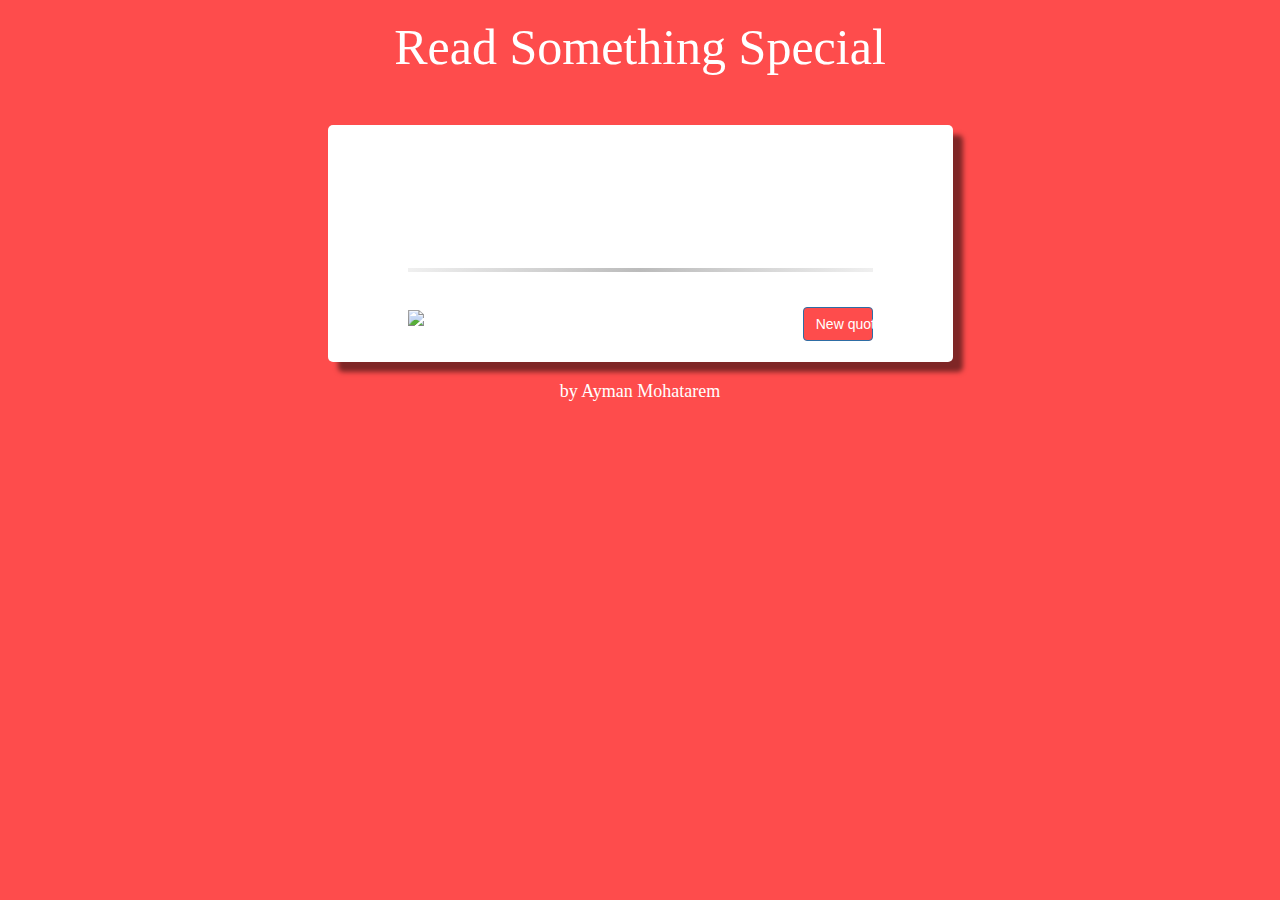
==== html.html @ 7e5036a3 "final commit" ====
<!DOCTYPE html>
<html >
<head>
  <meta charset="UTF-8">
  <title>Random Quote Machine</title>
  
  
  <link rel='stylesheet prefetch' href='https://cdnjs.cloudflare.com/ajax/libs/twitter-bootstrap/3.3.7/css/bootstrap.min.css'>

      <link rel="stylesheet" href="css/style.css">

  
</head>

<body>
  <div class= "container-fluid text-center">
  <h1> Read Something Special </h1>
  <div class="quotebox">
    <div class = "Quote text=center">  
      <span class= "Quotes" ></span>
      <br/>
        <hr class="Quote-underline" />
      <br/>
      <span class= "Author" ></span>
    </div>
    <div><button class="btn btn-primary btn-block Newquotebutton" id= "Newquotebutton" >New quote</button></div>
    <a href="#" id= "Tweet"><img src="https://c866088.ssl.cf3.rackcdn.com/assets/twitter30x30.png" border=0></a> 
</a>
  </div>
  <h4 class="Ayman"> by Ayman Mohatarem </h4>
</div>
  <script src='https://cdnjs.cloudflare.com/ajax/libs/jquery/3.1.0/jquery.min.js'></script>

    <script src="js/index.js"></script>

</body>
</html>
---- css/style.css ----
Body {
  background-color:#FE4C4C;
}
h1{
  color:white;
  font-family: Brush Script MT;
  font-size: 50px;
}
.Quote{
  text-align: center;
}
.quotebox {
  margin: auto;
  margin-top: 50px;
  padding: 80px;
  background: white;
  border-radius: 5px;
  width: 50%;
  box-shadow: 10px 10px 5px rgba(0, 0, 0, 0.5);
}
.Quotes{
  font-size: 30px;
  font-family: Arial;
}
.Quote-underline {
  background-color: red;
  border: none;
  border-color: red;
  height: 4px;
  background: red;
 background: -webkit-gradient(radial, 50% 50%, 0, 50% 50%, 300, from(#bbb), to(#fff));  
 margin-top: 20px;
 margin-bottom: -10px;
}
.Author{
  font-size: 20px;
  font-family:Arial;
}
.btn-primary{
  background: #FE4C4C;
}
.Ayman {
  text-align:center;
  color: white;
  margin: 20px;
  font-family: Brush Script MT;
}
.Newquotebutton {
  margin-top:25px;
  width:15%;
  float:right;
  color:white;
}
#Tweet{
  float:left;
  margin-top:25px;
}
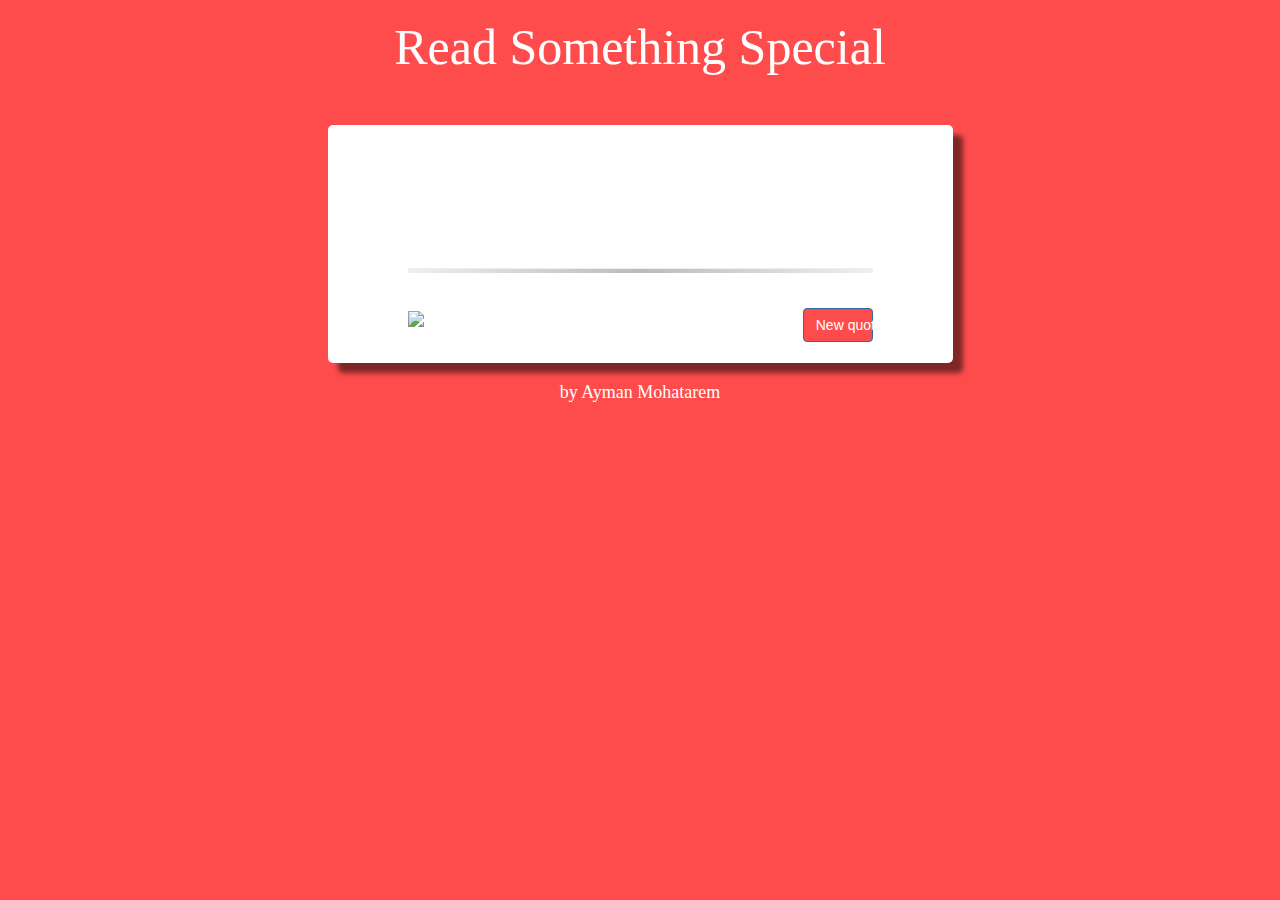
==== commit 4a70369f: "Extended commit" ====
--- a/html.html
+++ b/html.html
@@ -3,20 +3,18 @@
 <head>
   <meta charset="UTF-8">
   <title>Random Quote Machine</title>
-  
-  
+
+
   <link rel='stylesheet prefetch' href='https://cdnjs.cloudflare.com/ajax/libs/twitter-bootstrap/3.3.7/css/bootstrap.min.css'>
 
       <link rel="stylesheet" href="css/style.css">
-
-  
 </head>
 
 <body>
   <div class= "container-fluid text-center">
   <h1> Read Something Special </h1>
   <div class="quotebox">
-    <div class = "Quote text=center">  
+    <div>
       <span class= "Quotes" ></span>
       <br/>
         <hr class="Quote-underline" />
@@ -24,7 +22,7 @@
       <span class= "Author" ></span>
     </div>
     <div><button class="btn btn-primary btn-block Newquotebutton" id= "Newquotebutton" >New quote</button></div>
-    <a href="#" id= "Tweet"><img src="https://c866088.ssl.cf3.rackcdn.com/assets/twitter30x30.png" border=0></a> 
+    <a href="#" id= "Tweet"><img src="https://c866088.ssl.cf3.rackcdn.com/assets/twitter30x30.png" border=0></a>
 </a>
   </div>
   <h4 class="Ayman"> by Ayman Mohatarem </h4>
--- a/css/style.css
+++ b/css/style.css
@@ -6,9 +6,7 @@
   font-family: Brush Script MT;
   font-size: 50px;
 }
-.Quote{
-  text-align: center;
-}
+
 .quotebox {
   margin: auto;
   margin-top: 50px;
@@ -21,14 +19,11 @@
 .Quotes{
   font-size: 30px;
   font-family: Arial;
+  text-align: center;
 }
 .Quote-underline {
-  background-color: red;
-  border: none;
-  border-color: red;
   height: 4px;
-  background: red;
- background: -webkit-gradient(radial, 50% 50%, 0, 50% 50%, 300, from(#bbb), to(#fff));  
+ background: -webkit-gradient(radial, 50% 50%, 0, 50% 50%, 300, from(#bbb), to(#fff));
  margin-top: 20px;
  margin-bottom: -10px;
 }
@@ -54,4 +49,4 @@
 #Tweet{
   float:left;
   margin-top:25px;
-}+}
